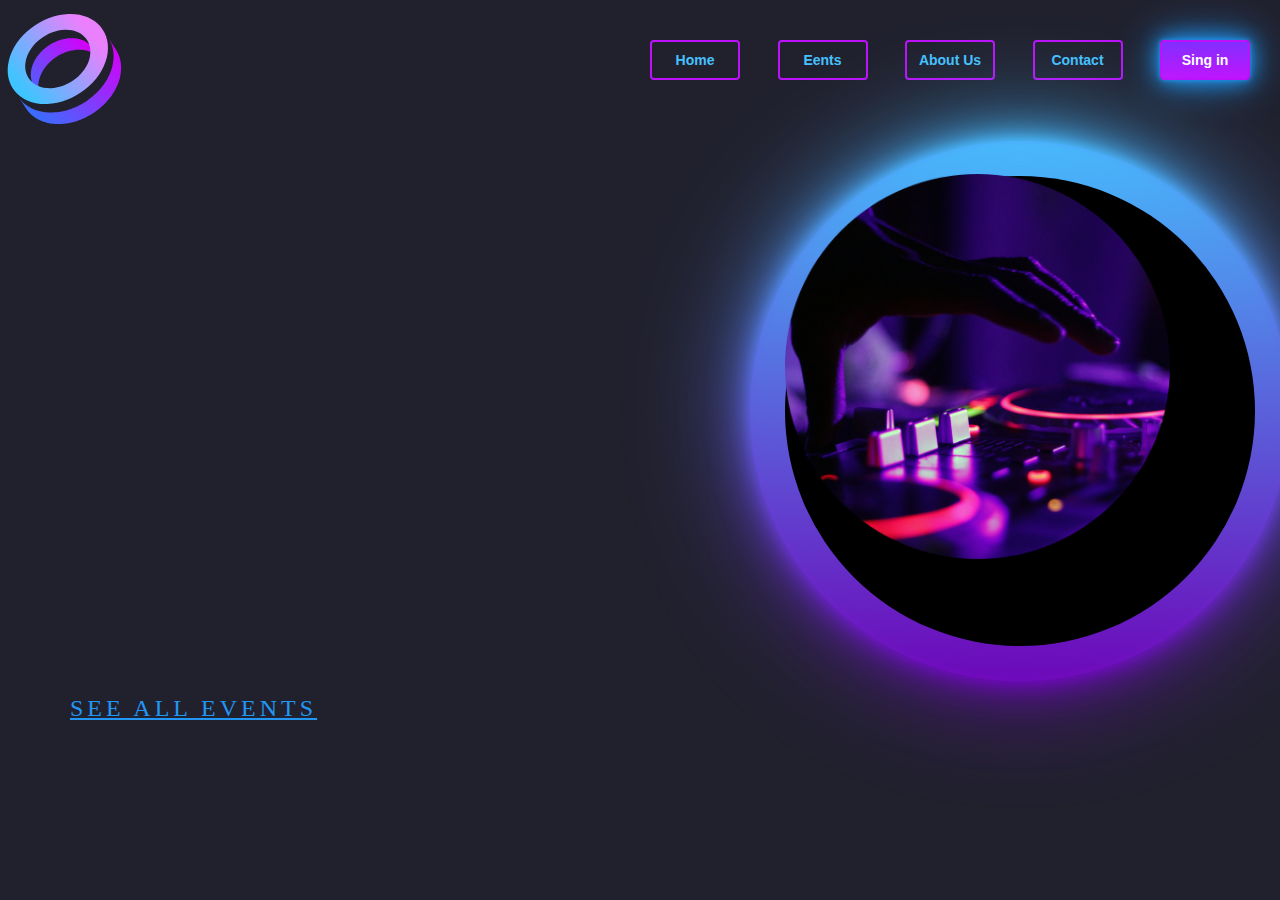
==== index.html @ 662d3f56 "index" ====
<!DOCTYPE html>
<html>
<head>
    <meta charset="UTF-8">
    <title>MY PROJECT MAZER FACKERS</title>
    <link rel="stylesheet" href="css/reset.css">
    <link rel="stylesheet" href="css/style.css">
    <link rel="stylesheet" href="css/responsive.css">
</head>
<style>
    body {
        background-color: #21212E;
    }
    .ul-div-s {
        position: absolute;
        margin-left: 650px;
        top: 40px;
        width: 600px;
        justify-content: space-between;
        display: flex;
    } 
    button {
        background-color: #21212E;
        color: #46C2FF;
        width: 90px;
        height: 40px;
        font-size: 14px;
        font-weight: bold;
        border: 2px solid #BD11FA;
        border-radius: 4px;
    } 
    .buton {
        background:linear-gradient(#822EFF,#C015FD) ;
        color: #ffffff;
        width: 90px;
        height: 40px;
        font-size: 14px;
        font-weight: bold;
        border: 2px solid #BD11FA;
        box-shadow: 0 0 5px #2196f3, 0 0 20px #2196f3, 0 0 40px #2196f3;
    }
    .circle {
        position: relative;
        width: 60vh;
        height: 60vh;
        background: linear-gradient(#822EFF,#C015FD);
        border-radius: 50%;
        margin-left: 750px;
        animation: animate 0.5s linear infinite;
    }
    @keyframes animate {
        from {
            transform: rotate (0deg);
        }
        to {
            transform: rotate(360deg);
        }
    }
    .circle:after {
        content:'';
        position: absolute;
        top: 35px;
        right: 35px;
        left: 35px;
        bottom: 35px;
        border-radius: 50%;
        background-color: black;
    }
    .circle span {
        position: absolute;
        width: 100%;
        height: 100%;
        background: linear-gradient(#46C2FF,#6F00B6);
        border-radius: 50%;
    }
    .circle span:nth-child(1){
        filter: blur(5px);
    }
    .circle span:nth-child(2){
        filter: blur(10px);
    }
    .circle span:nth-child(3){
        filter: blur(20px);
    }
    .circle span:nth-child(4){
        filter: blur(55px);
    }
    .dincho {
        position: absolute;
        margin-left: 785px;
        width: 385px;
        height: 385px;
        top: 174px;
    }
    a {
        position: absolute;
        display: inline-block;
        padding: 15px 30px;
        color: #2196f3;
        text-transform: uppercase;
        letter-spacing: 4px;
        font-size: 24px;
        overflow: hidden;
        transition: 0.4s;   
        margin-left: 40px;
    }
    a:hover
    {
        color:#255784;
        background:#2196f3;
        box-shadow: 0 0 10px #2196f3, 0 0 40px #2196f3, 0 0 80px #2196f3;
        transition-delay: 2s;
    }
    a span
    {
        position: absolute;
        display: block;
    }
    a span:nth-child(5)
    {
        bottom: -100%;
        left: 0;
        width: 2px;
        height: 100%;
        background: linear-gradient(360deg,transparent,#2196f3)
    }
    a:hover span:nth-child(5)
    {
        bottom: 100%;
        transition: 2s;
        transition-delay: 0.75s;
    }
</style>
<body>
    <header>
        <div class="header-div">
            <img src="img/Group 2460.svg" class="logo" alt="logo">
        </div>
        <div class="ul-div-f">
            <ul class="ul-div-s">
                <button><li>Home</li></button>
                <button><li>Eents</li></button>
                <button><li>About Us</li></button>
                <button><li>Contact</li></button>
                <button class="buton"><li>Sing in</li></button>
            </ul>
        </div>
        <div class="circle">
            <span></span>
            <span></span>
            <span></span>
            <span></span>
        </div>
        <img src="img/Ellipse 1141.png" class="dincho">
        <a href="#">
            <span></span>
            <span></span>
            <span></span>
            <span></span>
            See All Events
        </a>
    </header>
</body>
</html>
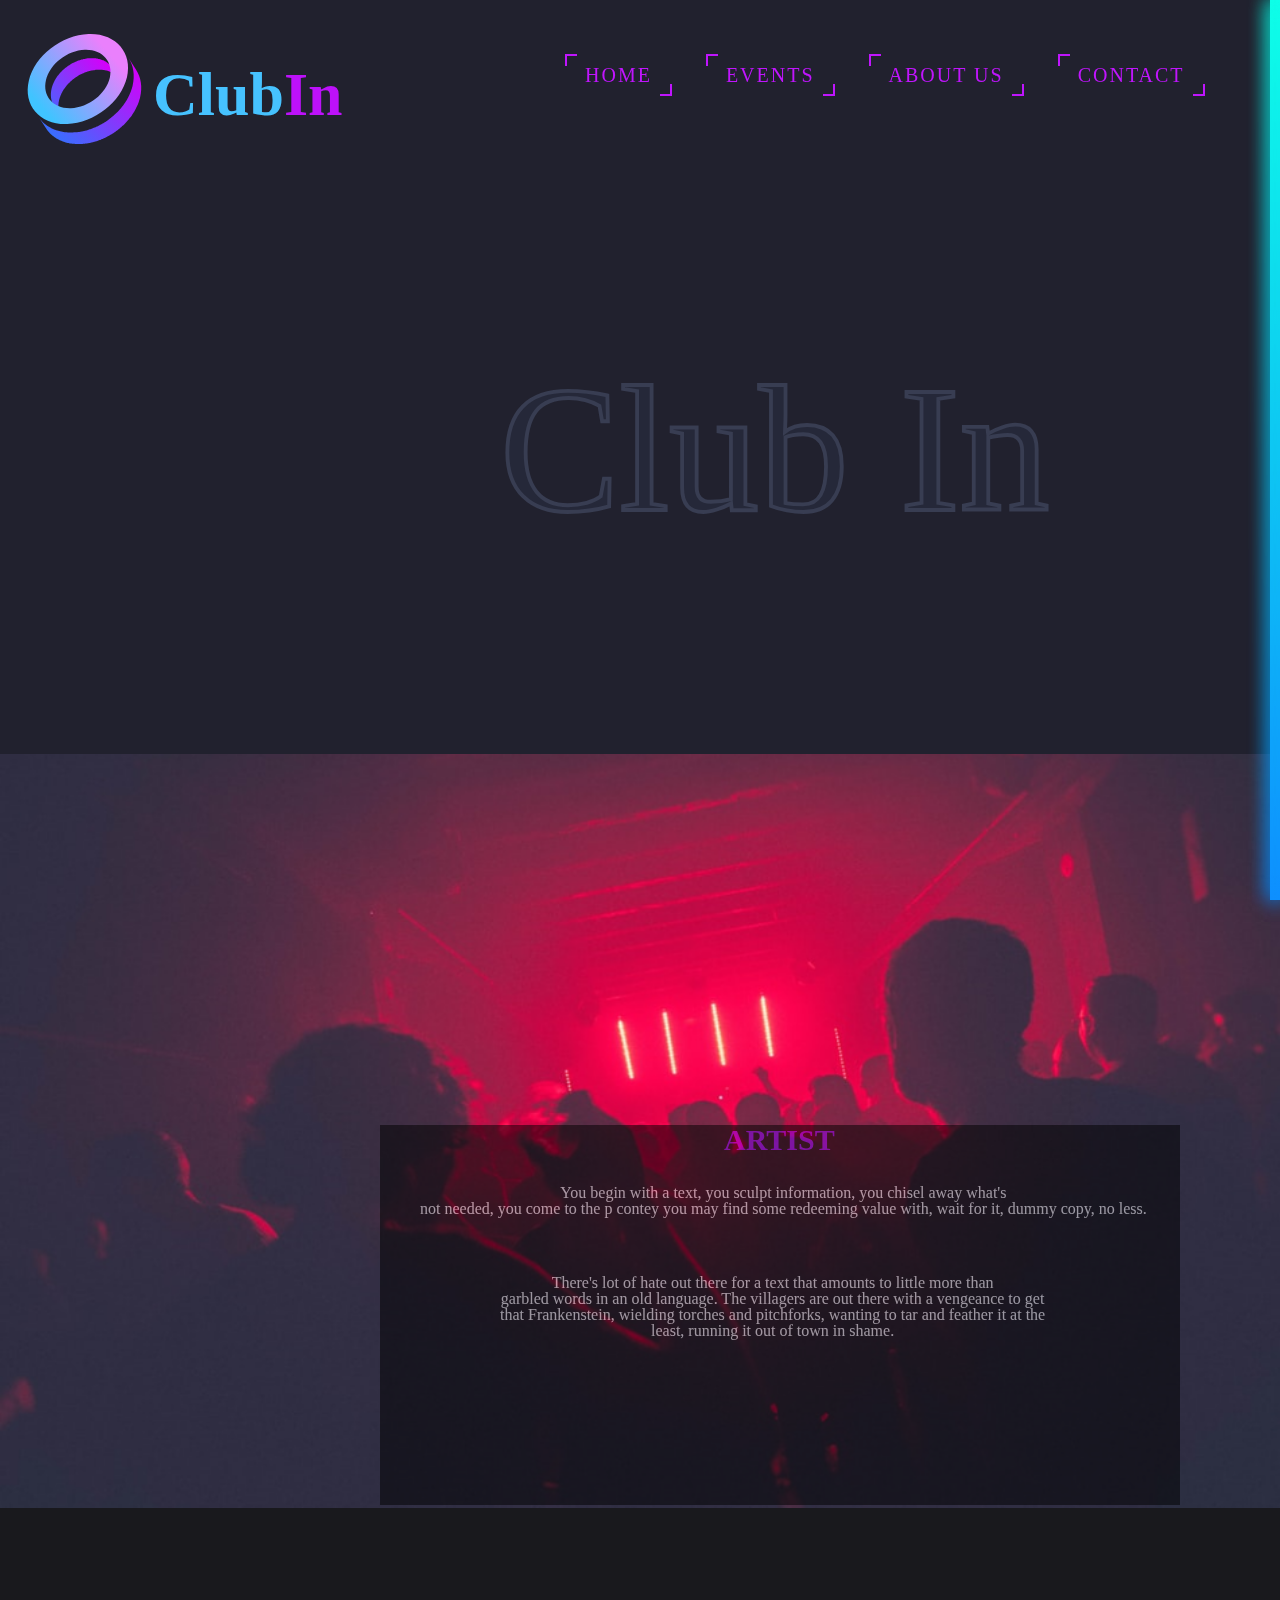
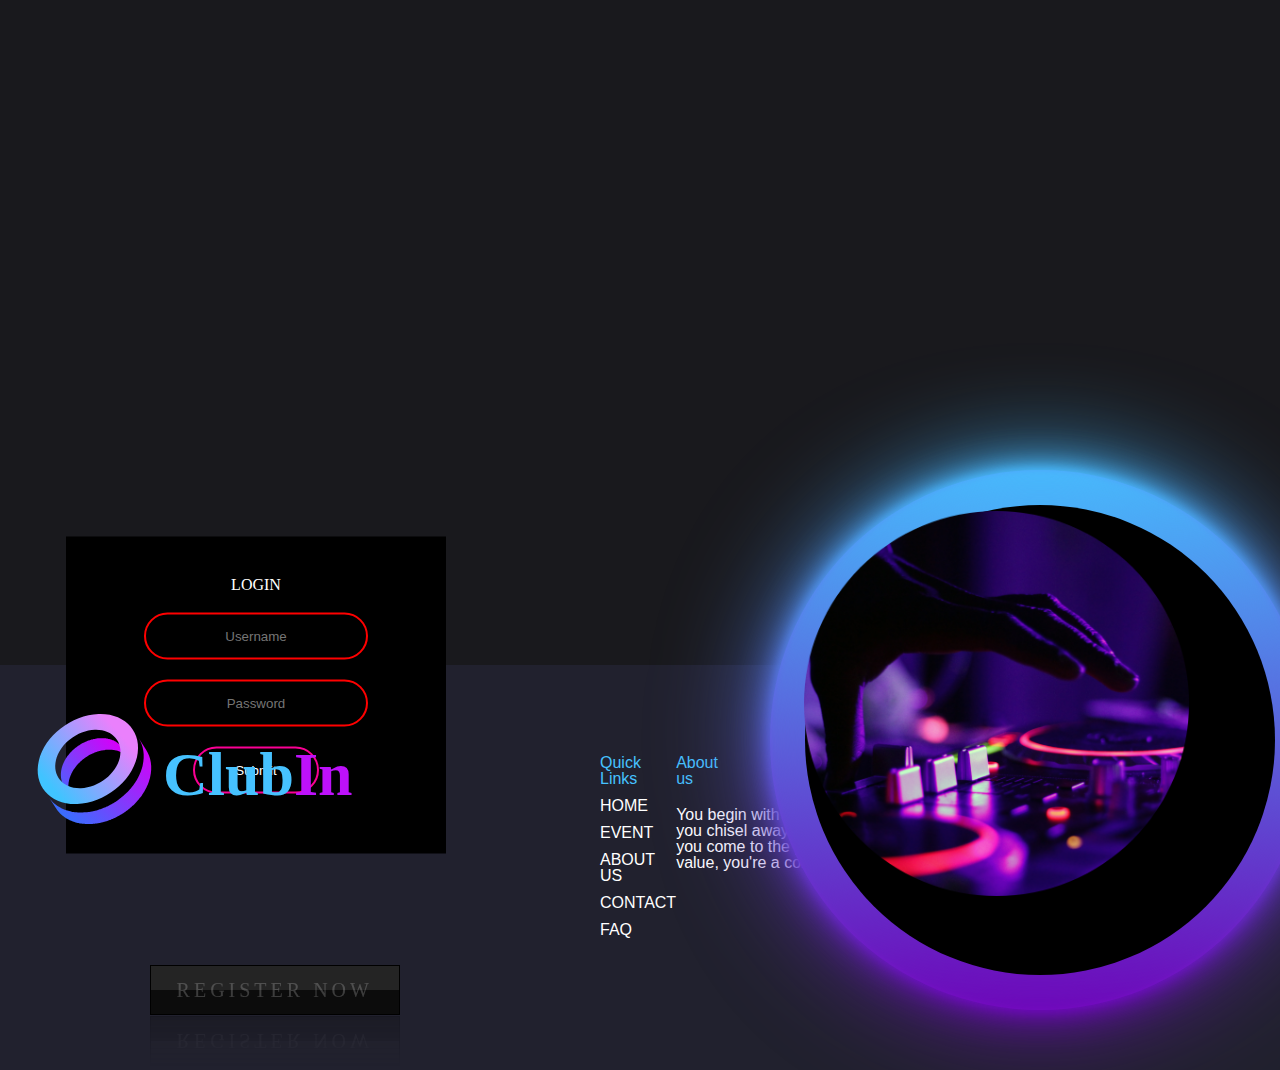
==== commit 01b9e077: "da" ====
--- a/index.html
+++ b/index.html
@@ -2,163 +2,91 @@
 <html>
 <head>
     <meta charset="UTF-8">
-    <title>MY PROJECT MAZER FACKERS</title>
+    <title>final</title>
     <link rel="stylesheet" href="css/reset.css">
     <link rel="stylesheet" href="css/style.css">
     <link rel="stylesheet" href="css/responsive.css">
+    <link rel="stylesheet" href="app.js">
 </head>
-<style>
-    body {
-        background-color: #21212E;
-    }
-    .ul-div-s {
-        position: absolute;
-        margin-left: 650px;
-        top: 40px;
-        width: 600px;
-        justify-content: space-between;
-        display: flex;
-    } 
-    button {
-        background-color: #21212E;
-        color: #46C2FF;
-        width: 90px;
-        height: 40px;
-        font-size: 14px;
-        font-weight: bold;
-        border: 2px solid #BD11FA;
-        border-radius: 4px;
-    } 
-    .buton {
-        background:linear-gradient(#822EFF,#C015FD) ;
-        color: #ffffff;
-        width: 90px;
-        height: 40px;
-        font-size: 14px;
-        font-weight: bold;
-        border: 2px solid #BD11FA;
-        box-shadow: 0 0 5px #2196f3, 0 0 20px #2196f3, 0 0 40px #2196f3;
-    }
-    .circle {
-        position: relative;
-        width: 60vh;
-        height: 60vh;
-        background: linear-gradient(#822EFF,#C015FD);
-        border-radius: 50%;
-        margin-left: 750px;
-        animation: animate 0.5s linear infinite;
-    }
-    @keyframes animate {
-        from {
-            transform: rotate (0deg);
-        }
-        to {
-            transform: rotate(360deg);
-        }
-    }
-    .circle:after {
-        content:'';
-        position: absolute;
-        top: 35px;
-        right: 35px;
-        left: 35px;
-        bottom: 35px;
-        border-radius: 50%;
-        background-color: black;
-    }
-    .circle span {
-        position: absolute;
-        width: 100%;
-        height: 100%;
-        background: linear-gradient(#46C2FF,#6F00B6);
-        border-radius: 50%;
-    }
-    .circle span:nth-child(1){
-        filter: blur(5px);
-    }
-    .circle span:nth-child(2){
-        filter: blur(10px);
-    }
-    .circle span:nth-child(3){
-        filter: blur(20px);
-    }
-    .circle span:nth-child(4){
-        filter: blur(55px);
-    }
-    .dincho {
-        position: absolute;
-        margin-left: 785px;
-        width: 385px;
-        height: 385px;
-        top: 174px;
-    }
-    a {
-        position: absolute;
-        display: inline-block;
-        padding: 15px 30px;
-        color: #2196f3;
-        text-transform: uppercase;
-        letter-spacing: 4px;
-        font-size: 24px;
-        overflow: hidden;
-        transition: 0.4s;   
-        margin-left: 40px;
-    }
-    a:hover
-    {
-        color:#255784;
-        background:#2196f3;
-        box-shadow: 0 0 10px #2196f3, 0 0 40px #2196f3, 0 0 80px #2196f3;
-        transition-delay: 2s;
-    }
-    a span
-    {
-        position: absolute;
-        display: block;
-    }
-    a span:nth-child(5)
-    {
-        bottom: -100%;
-        left: 0;
-        width: 2px;
-        height: 100%;
-        background: linear-gradient(360deg,transparent,#2196f3)
-    }
-    a:hover span:nth-child(5)
-    {
-        bottom: 100%;
-        transition: 2s;
-        transition-delay: 0.75s;
-    }
-</style>
 <body>
+    <div id="progressbar"></div>
+    <div id="scrollpath"></div>
     <header>
-        <div class="header-div">
-            <img src="img/Group 2460.svg" class="logo" alt="logo">
+        <div class="div-1">
+            <img src="img/Group 2501.svg" class="logo" alt="logo">
         </div>
-        <div class="ul-div-f">
-            <ul class="ul-div-s">
-                <button><li>Home</li></button>
-                <button><li>Eents</li></button>
-                <button><li>About Us</li></button>
-                <button><li>Contact</li></button>
-                <button class="buton"><li>Sing in</li></button>
-            </ul>
+        <div class="div-a">
+            <a class="fs" href="#">HOME</a>
+            <a class="fs" href="#">EVENTS</a>
+            <a class="fs" href="#">ABOUT US</a>
+            <a class="fs" href="#">CONTACT</a>
         </div>
+        <a class="ds"><span>Sign In</span></a>       
+
+        <h2 data-text="Club">Club</h2>
+        <h4 data-text1="In">In</h4>
+    </header>
+    <div class="sec1">
+        <div>
+            <img src="img/Rectangle 2281.png" alt="img" class="img-sec">
+            <div class="half-div">
+                <div class="div3">
+                    <h6>ARTIST</h6>
+                    <a class="bao">You begin with a text, you sculpt information, you chisel away what's<br>
+                         not needed, you come to the p contey 
+                        you may find some redeeming value with, wait for it, dummy copy, no less.</a>
+                    <a class="bao1">There's lot of hate out there for a text that amounts to little more than<br>
+                         garbled words in an old language. The villagers are out there with a vengeance to get<br>
+                        that Frankenstein, wielding torches and pitchforks, wanting to tar and feather it at the<br>
+                         least, running it out of town in shame.</a>    
+                </div>
+            </div>           
+        </div>    
+    </div>
+    <section>
+    <div class="sec2">
         <div class="circle">
             <span></span>
             <span></span>
             <span></span>
             <span></span>
-        </div>
-        <img src="img/Ellipse 1141.png" class="dincho">
-        <a href="#">
-            <span></span>
-            <span></span>
-            <span></span>
-            <span></span>
-            See All Events
-        </a>
-    </header>
+        </div> 
+        <from class="box" action="index.html" method="post">
+            <h1>Login</h1>
+            <input type="text" name="" placeholder="Username">
+            <input type="password" name="" placeholder="Password">
+            <input type="submit" name="" placeholder="Login">
+        </from>
+        <img src="img/Ellipse 1141.png" alt="disco" class="dincho">
+        <a class="buttom" href="#"><span>REGISTER NOW</span></a> 
+    </div>
+    </section>
+
+    <footer>
+        <img src="img/Group 2503.svg" alt="logo" class="logo2">
+        <div class="footer-div">
+            
+            <div class="list-div">
+                <ul>
+                    <li class="li1">Quick Links</li>
+                    <li>HOME</li>
+                    <li>EVENT</li>
+                    <li>ABOUT US</li>
+                    <li>CONTACT</li>
+                    <li>FAQ</li>
+                </ul>
+            </div>
+            <div>
+                <h3 class="fut-div">About us</h3>
+                <a class="fut-a">You begin with a text, you sculpt information,<br>
+                     you chisel away what's not needed,<br>
+                     you come to the point, make things clear, add <br>
+                     value, you're a content person, you like words. <br>
+                </a>
+              
+            </div>
+        </div>    
+      </footer>
+
 </body>
 </html>--- a/css/style.css
+++ b/css/style.css
@@ -0,0 +1,528 @@
+body {
+    background-color: #19191d;
+    
+}
+.div-1 {
+    background-color: #21212E;
+    height: 754px;
+    width: 100%;        
+}
+.div-a {
+    position: absolute;
+    width: 800px;
+    top: 65px;
+    margin-left: 550px;  
+}
+h4{
+    position: absolute;
+    font-size: 14vw;
+    color: #252839;
+    -webkit-text-stroke: 0.3vw #383d52;
+    top:40%;
+    margin-left: 900px;
+}
+h4::before
+{
+    content: attr(data-text1);
+    position: absolute;
+    top:0;
+    left: 0;
+    width: 0;
+    height: 100%;
+    color: #BD11FA;
+    -webkit-text-stroke: 0vw #383d52;
+    overflow: hidden;
+    animation: animattes 6s linear infinite
+}
+
+@keyframes animattes
+{
+    0%
+    {
+        width: 0%;
+    }
+    50%,50%
+    {
+        width: 100%;
+    }
+}
+h2{
+    position: absolute;
+    font-size: 14vw;
+    color: #252839;
+    -webkit-text-stroke: 0.3vw #383d52;
+    top:40%;
+    margin-left: 500px;
+}
+h2::before
+{
+    content: attr(data-text);
+    position: absolute;
+    top:0;
+    left: 0;
+    width: 0;
+    height: 100%;
+    color: #46C2FF;
+    -webkit-text-stroke: 0vw #383d52;
+    overflow: hidden;
+    animation: animatte 6s linear infinite
+}
+@keyframes animatte 
+{
+    0%
+    {
+        width: 0%;
+    }
+    50%,50%
+    {
+        width: 100%;
+    }
+}
+h6 {
+    font-size: 30px;
+    color: #8b00fd;
+    font-weight: bold;
+    margin-left: 43%;
+    opacity: 10;
+}
+.fs
+{
+    position: relative;
+    padding: 10px 20px;
+    margin: 0 15px;
+    color: #C015FD;
+    text-decoration: none;
+    text-transform: uppercase;
+    letter-spacing: 2px;
+    font-size: 20px;
+    overflow: hidden;
+    transition: 0.5s;
+}
+.fs:hover
+{
+    background:#FF00F7;
+    color:#ffffff;
+    box-shadow: 0 0 50px #FF00F7;
+    transition-delay: 0.5s;
+}
+.fs:before
+{
+    content: '';
+    position: absolute;
+    top: 0;
+    left: 0;
+    width: 10px;
+    height: 10px;
+    border-top: 2px solid #C015FD;
+    border-left: 2px solid #C015FD;
+    transition: 0.5s;
+    transition-delay: 0.5s;
+}
+.fs:after
+{
+    content: '';
+    position: absolute;
+    bottom: 0;
+    right: 0;
+    width: 10px;
+    height: 10px;
+    border-bottom: 2px solid #C015FD;
+    border-right: 2px solid #C015FD;
+    transition: 0.5s;
+    transition-delay: 0.5s;
+}
+.fs:hover:before
+{
+    width: 100%;
+    height: 100%;
+    transition-delay: 0s;
+}
+.fs:hover:after
+{
+    width: 100%;
+    height: 100%;
+    transition-delay: 0s;
+}
+.ds {
+    position: absolute;
+    display: inline-block;
+    padding: 15px 20px;
+    border: 2px solid #6F00B6;
+    text-transform: uppercase;
+    color: #6F00B6;
+    text-decoration: none;
+    font-weight: 600;
+    font-size: 20px;
+    top: 50px;
+    margin-left: 1300px;
+  
+}
+.ds:before {
+    content: '';
+    position: absolute;
+    top: 6px;
+    left: -2px;
+    width: calc(100% + 4px);
+    height: calc(100% - 12px);
+    background:#21212E;        
+    transition: 0.5s ease-in-out;
+    transform: scaleY(1);
+    transition-delay: 0.5s;
+}
+.ds:hover:before
+{
+    transform: scaleY(0);
+}
+.ds:after 
+{
+    content: '';
+    position: absolute;
+    left: 6px;
+    top: -2px;
+    height: calc(100% + 4px);
+    width: calc(100% - 12px);
+    background: #21212E;
+    transition: 0.5s ease-in-out;
+    transform: scaleX(1);
+}
+.ds:hover:after
+{
+    transform: scaleX(0);
+}
+.ds span {
+    position: relative;
+    z-index: 3;
+}
+.logo {
+    position: absolute;
+    margin-left: 20px;
+    margin-top: 20px;
+}
+.dincho {
+    position: absolute;
+    margin-left: 804px;
+    width: 385px;
+    height: 385px;
+    top: 234.6%;
+
+}
+.circle {
+    position: absolute;
+    width: 60vh;
+    height: 60vh;
+    background: linear-gradient(#822EFF,#C015FD);
+    border-radius: 50%;
+    animation: animate 0.5s linear infinite;
+    top: 230%;
+    margin-left: 770px;
+}
+.circle:after {
+    content:'';
+    position: absolute;
+    top: 35px;
+    right: 35px;
+    left: 35px;
+    bottom: 35px;
+    border-radius: 50%;
+    background-color: black;
+}
+.circle span {
+    position: absolute;
+    width: 100%;
+    height: 100%;
+    background: linear-gradient(#46C2FF,#6F00B6);
+    border-radius: 50%;
+}
+.circle span:nth-child(1){
+    filter: blur(5px);
+}
+.circle span:nth-child(2){
+    filter: blur(10px);
+}
+.circle span:nth-child(3){
+    filter: blur(20px);
+}
+.circle span:nth-child(4){
+    filter: blur(55px);
+}
+
+@keyframes animate {
+    from {
+        transform: rotate(0deg);
+    }
+    to {
+        transform: rotate(360deg);
+    }
+} 
+.img-sec {
+    width: 100%;
+    height: 754px;
+}
+.half-div {
+    width: 800px;
+    height: 380px;
+    position: absolute;
+    background-color: black;
+    opacity: 0.5;
+    top: 125%;
+    margin-left: 380px;
+}
+.bao  {
+    color: white;
+    font-size: 16px;
+    position:absolute;
+    margin-top: 30px;
+    text-align: center;
+    margin-left: 40px;
+}
+.bao1 {
+    color: white;
+    font-size: 16px;
+    position: absolute;
+    margin-top: 120px;
+    text-align: center;
+    margin-left: 120px;
+}
+.sec2 {
+    width: 100%;
+    height: 754px;
+}
+.buttom {
+    position: absolute;
+    width: 250px;
+    height: 50px;
+    line-height: 48px;
+    background:#000;
+    text-transform: uppercase;
+    font-size: 20px;
+    letter-spacing: 4px;
+    text-decoration: none;
+    margin-left: 11.7%;
+    top: 285%;
+    -webkit-box-reflect: below 1px linear-gradient(transparent, #0004)
+}
+.buttom span {
+    position: absolute;
+    display: block;
+    top: 1px;
+    left: 1px;
+    right: 1px;
+    bottom: 1px;
+    text-align: center;
+    background: #0c0c0c;
+    color: rgba(255,255,255,0.2);
+    transition: 0.5s;
+    z-index: 1;
+
+}
+.buttom::before {
+    content: '';
+    position: absolute;
+    top: 0;
+    left: 0;
+    width: 100%;
+    height: 100%;
+    background: linear-gradient(45deg, #fb0094,#00f,#0f0,#ff0,#f00,#fb0094,#00f,#0f0,#ff0,#f00);
+    opacity:0;
+    background-size: 400%;
+    filter: blur(-40px);
+    transition:0.5s;
+    animation: animater 20s linear infinite;
+
+}
+.buttom::after {
+    content: '';
+    position: absolute;
+    top: 0;
+    left: 0;
+    width: 100%;
+    height: 100%;
+    background: linear-gradient(45deg, #fb0094,#00f,#0f0,#ff0,#f00,#fb0094,#00f,#0f0,#ff0,#f00);
+    opacity:0;
+    filter: blur(40px);
+    transition:0.5s;
+    background-size: 400%;
+
+    animation: animater 20s linear infinite;
+}
+@keyframes animater 
+{
+    0% 
+    {
+        background-position: 0 0;
+    }
+    50% 
+    {
+        background-position: 300% 0; 
+    }
+    100% 
+    {
+        background-position: 0 0;
+    }
+}
+.buttom:hover::before,
+.buttom:hover::after 
+{
+    opacity: 1;
+}
+.buttom:hover span {
+    color: rgba(255,255,255,1);
+}
+.buttom span::before {
+    content: '';
+    position: absolute;
+    top: 0;
+    left: 0;
+    width: 100%;
+    height: 50%;
+    background: rgba(255,255,255,0.1);
+}
+.box{
+    width: 300px;
+    padding: 40px;
+    position: absolute;
+    top: 255%;
+    left: 20%;
+    transform: translate(-50%,-50%);
+    background: #000;
+    text-align: center;
+  }  
+.box h1{
+    color: white;
+    text-transform: uppercase;
+    font-weight: 500;
+}
+.box input[type = "text"],.box input[type = "password"]{
+    border:0;
+    background: none;
+    display: block;
+    margin: 20px auto;
+    text-align: center;
+    border: 2px solid #f00;
+    padding: 14px 10px;
+    width: 200px;
+    outline: none;
+    color: white;
+    border-radius: 24px;
+    transition: 0.25s;
+}
+.box input[type = "text"]:focus,.box input[type = "password"]:focus{
+    width: 280px;
+    border-color: #00f;
+}
+.box input[type = "submit"]{
+    border:0;
+    background: none;
+    display: block;
+    margin: 20px auto;
+    text-align: center;
+    border: 2px solid #fb0094;
+    padding: 14px 40px;
+    outline: none;
+    color: white;
+    border-radius: 24px;
+    transition: 0.25s;
+    cursor: pointer;
+}
+.box input[type = "submit"]:hover{
+    background: #fb0094;
+}
+::-webkit-scrollbar
+{
+    width: 0;
+}
+#scrollpath
+{
+    position: fixed;
+    top: 0;
+    right: 0;
+    width: 10px;
+    height: 100%;
+    background: rgba(255,255,255,0.05);
+}
+#progressbar
+{
+    position: fixed;
+    top: 0;
+    right: 0;
+    width: 10px;
+    height: 100%;
+    background: linear-gradient(to top,#008aff,#00ffe7);
+    animation: animatez 5s linear infinite;
+}
+@keyframes animatez 
+{
+    0%,100%
+    {
+        filter: hue-rotate(0deg);
+    }
+    50%
+    {
+        filter: hue-rotate(360deg);
+    }
+}
+#progressbar::before
+{
+    content: '';
+    position: absolute;
+    top: 0;
+    left: 0;
+    width: 100%;
+    height: 100%;
+    background: linear-gradient(to top,#008aff,#00ffe7);
+    filter: blur(10px);
+}
+#progressbar::after
+{
+    content: '';
+    position: absolute;
+    top: 0;
+    left: 0;
+    width: 100%;
+    height: 100%;
+    background: linear-gradient(to top,#008aff,#00ffe7);
+    filter: blur(10px);
+}
+footer{
+    height:405px;
+    width: 100%;
+    font-family: 'Poppins', sans-serif;
+    background-color: #21212E;
+}
+.footer-div{
+    margin: 0 auto;
+    padding-top: 90px;
+    padding-bottom: 54px;
+    display: flex;
+    justify-content: space-between;
+    margin-left: 600px;
+}
+footer li{
+margin-bottom: 11px;
+color: white;
+}
+.li1 {
+    color: #46C2FF;
+}
+.fut-div {
+    color: #46C2FF;
+    margin-right: 600px;
+    display: flex;
+}
+.fut-a {
+    color: white;
+    margin-top:20px;
+    display: flex;
+}
+.logo2{
+    position: absolute;
+    top:2300px;
+    margin-left: 30px;
+}
+.c {
+    margin-top: 100px;
+    margin-right: 50px;
+    position: absolute;
+    font-weight: bold;
+}
+
